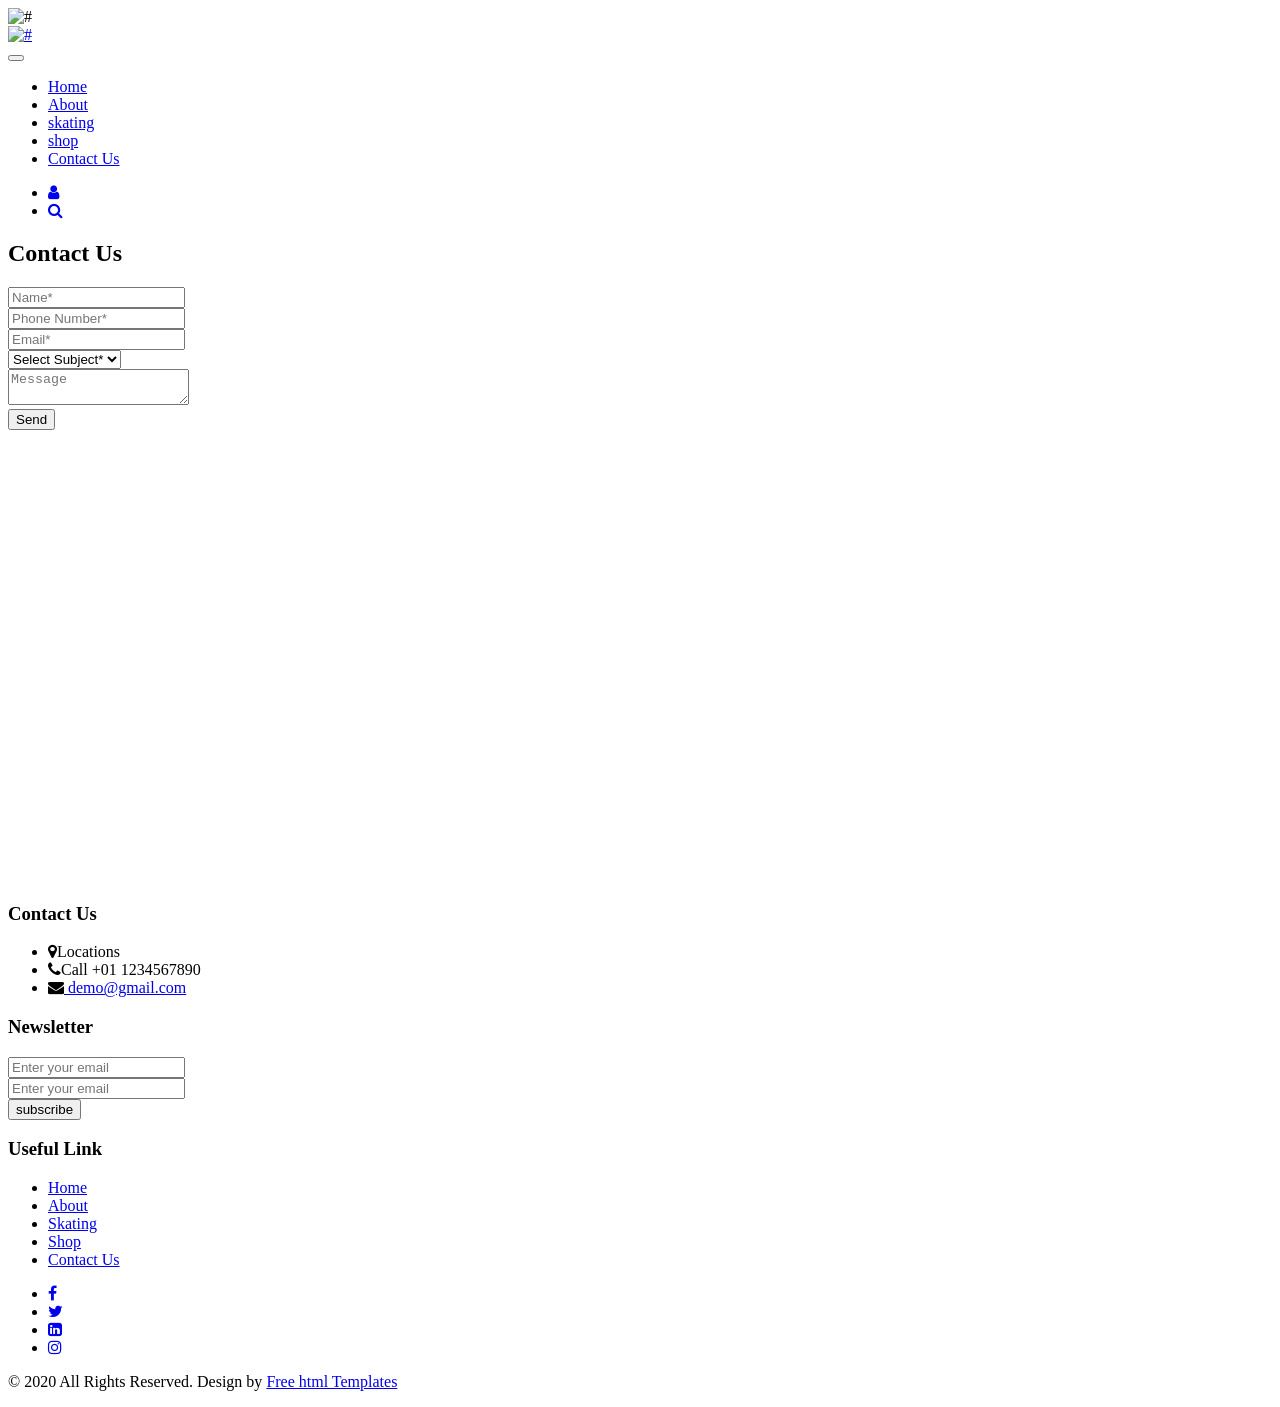
==== contact.html @ b7ac768d "Add files via upload" ====
<!DOCTYPE html>
<html lang="en">
   <head>
      <!-- basic -->
      <meta charset="utf-8">
      <meta http-equiv="X-UA-Compatible" content="IE=edge">
      <!-- mobile metas -->
      <meta name="viewport" content="width=device-width, initial-scale=1">
      <meta name="viewport" content="initial-scale=1, maximum-scale=1">
      <!-- site metas -->
      <title>sbs</title>
      <meta name="keywords" content="">
      <meta name="description" content="">
      <meta name="author" content="">
      <!-- bootstrap css -->
      <link rel="stylesheet" href="css/bootstrap.min.css">
      <!-- style css -->
      <link rel="stylesheet" href="css/style.css">
      <!-- Responsive-->
      <link rel="stylesheet" href="css/responsive.css">
      <!-- fevicon -->
      <link rel="icon" href="images/fevicon.png" type="image/gif" />
      <!-- Tweaks for older IEs-->
      <link rel="stylesheet" href="https://netdna.bootstrapcdn.com/font-awesome/4.0.3/css/font-awesome.css">
      <!--[if lt IE 9]>
      <script src="https://oss.maxcdn.com/html5shiv/3.7.3/html5shiv.min.js"></script>
      <script src="https://oss.maxcdn.com/respond/1.4.2/respond.min.js"></script><![endif]-->
   </head>
   <!-- body -->
   <body class="main-layout inner_page">
      <!-- loader  -->
      <div class="loader_bg">
         <div class="loader"><img src="images/loading.gif" alt="#"/></div>
      </div>
      <!-- end loader -->
      <!-- header -->
      <div class="header">
         <div class="container-fluid">
            <div class="row d_flex">
               <div class=" col-md-2 col-sm-3 col logo_section">
                  <div class="full">
                     <div class="center-desk">
                        <div class="logo">
                           <a href="index.html"><img src="images/logo.png" alt="#" /></a>
                        </div>
                     </div>
                  </div>
               </div>
               <div class="col-md-8 col-sm-12">
                  <nav class="navigation navbar navbar-expand-md navbar-dark ">
                     <button class="navbar-toggler" type="button" data-toggle="collapse" data-target="#navbarsExample04" aria-controls="navbarsExample04" aria-expanded="false" aria-label="Toggle navigation">
                     <span class="navbar-toggler-icon"></span>
                     </button>
                     <div class="collapse navbar-collapse" id="navbarsExample04">
                        <ul class="navbar-nav mr-auto">
                           <li class="nav-item">
                              <a class="nav-link" href="index.html">Home</a>
                           </li>
                           <li class="nav-item">
                              <a class="nav-link" href="about.html">About</a>
                           </li>
                           <li class="nav-item">
                              <a class="nav-link" href="skating.html">skating</a>
                           </li>
                           <li class="nav-item">
                              <a class="nav-link" href="shop.html">shop</a>
                           </li>
                           <li class="nav-item active">
                              <a class="nav-link" href="contact.html">Contact Us</a>
                           </li>
                        </ul>
                     </div>
                  </nav>
               </div>
               <div class="col-md-2">
                  <ul class="email text_align_right">
                     <li class="d_none"><a href="Javascript:void(0)"><i class="fa fa-user" aria-hidden="true"></i></a></li>
                     <li class="d_none"> <a href="Javascript:void(0)"><i class="fa fa-search" style="cursor: pointer;" aria-hidden="true"></i></a> </li>
                  </ul>
               </div>
            </div>
         </div>
      </div>
      <!-- end header inner -->
      <!-- contact -->
      <div class="contact">
         <div class="container">
            <div class="row ">
               <div class="col-md-12">
                  <div class="titlepage text_align_center">
                     <h2>Contact Us</h2>
                  </div>
               </div>
               <div class="col-md-6">
                  <form id="request" class="main_form">
                     <div class="row">
                        <div class="col-md-6 ">
                           <input class="contactus" placeholder="Name*" type="type" name=" Name"> 
                        </div>
                        <div class="col-md-6">
                           <input class="contactus" placeholder="Phone Number*" type="type" name="Phone Number">                          
                        </div>
                        <div class="col-md-12">
                           <input class="contactus" placeholder="Email*" type="type" name="Email">                          
                        </div>
                        <div class="col-md-12 select-outline">
                           <select class="custom-select ">
                              <option selected>Select Subject*</option>
                              <option value="1">a</option>
                              <option value="2">b</option>
                              <option value="3">c</option>
                           </select>
                        </div>
                        <div class="col-md-12">
                           <textarea class="textarea" placeholder="Message" type="type" Message="Name"></textarea>
                        </div>
                        <div class="col-md-12">
                           <button class="send_btn">Send</button>
                        </div>
                     </div>
                  </form>
               </div>
               <div class="col-md-6">
                  <div class="map_main">
                     <div class="map-responsive">
                        <iframe src="https://www.google.com/maps/embed/v1/place?key=AIzaSyA0s1a7phLN0iaD6-UE7m4qP-z21pH0eSc&amp;q=Eiffel+Tower+Paris+France" width="600" height="450" frameborder="0" style="border:0; width: 100%;" allowfullscreen=""></iframe>
                     </div>
                  </div>
               </div>
            </div>
         </div>
      </div>
      <!-- contact -->
      <!--  footer -->
      <footer>
         <div class="footer">
            <div class="container">
               <div class="row">
                  <div class="col-md-4 ">
                     <div class="infoma">
                        <h3>Contact Us</h3>
                        <ul class="conta">
                           <li><i class="fa fa-map-marker" aria-hidden="true"></i>Locations 
                           </li>
                           <li><i class="fa fa-phone" aria-hidden="true"></i>Call +01 1234567890</li>
                           <li> <i class="fa fa-envelope" aria-hidden="true"></i><a href="Javascript:void(0)"> demo@gmail.com</a></li>
                        </ul>
                     </div>
                  </div>
                  <div class="col-md-8">
                     <div class="row border_left">
                        <div class="col-md-12">
                           <div class="infoma">
                              <h3>Newsletter</h3>
                              <form class="form_subscri">
                                 <div class="row">
                                    <div class="col-md-12">
                                    </div>
                                    <div class="col-md-4">
                                       <input class="newsl" placeholder="Enter your email" type="text" name="Enter your email">
                                    </div>
                                    <div class="col-md-4">
                                       <input class="newsl" placeholder="Enter your email" type="text" name="Enter your email">
                                    </div>
                                    <div class="col-md-4">
                                       <button class="subsci_btn">subscribe</button>
                                    </div>
                                 </div>
                              </form>
                           </div>
                        </div>
                        <div class="col-md-9">
                           <div class="infoma">
                              <h3>Useful Link</h3>
                              <ul class="fullink">
                                 <li><a href="index.html">Home</a></li>
                                 <li><a href="about.html">About</a></li>
                                 <li><a href="skating.html">Skating</a></li>
                                 <li><a href="shop.html">Shop</a></li>
                                 <li><a href="contact.html">Contact Us</a></li>
                              </ul>
                           </div>
                        </div>
                        <div class="col-md-3">
                           <div class="infoma text_align_left">
                              <ul class="social_icon">
                                 <li><a href="Javascript:void(0)"><i class="fa fa-facebook" aria-hidden="true"></i></a></li>
                                 <li><a href="Javascript:void(0)"><i class="fa fa-twitter" aria-hidden="true"></i></a></li>
                                 <li><a href="Javascript:void(0)"><i class="fa fa-linkedin-square" aria-hidden="true"></i></a></li>
                                 <li><a href="Javascript:void(0)"><i class="fa fa-instagram" aria-hidden="true"></i></a></li>
                              </ul>
                           </div>
                        </div>
                     </div>
                  </div>
               </div>
            </div>
            <div class="copyright">
               <div class="container">
                  <div class="row">
                     <div class="col-md-12">
                        <p>© 2020 All Rights Reserved. Design by <a href="https://html.design/"> Free html Templates</a></p>
                     </div>
                  </div>
               </div>
            </div>
         </div>
      </footer>
      <!-- end footer -->
      <!-- Javascript files-->
      <script src="js/jquery.min.js"></script>
      <script src="js/bootstrap.bundle.min.js"></script>
      <script src="js/jquery-3.0.0.min.js"></script>
      <!-- sidebar -->
      <script src="js/custom.js"></script>
      <script>
         AOS.init();
      </script>
   </body>
</html>
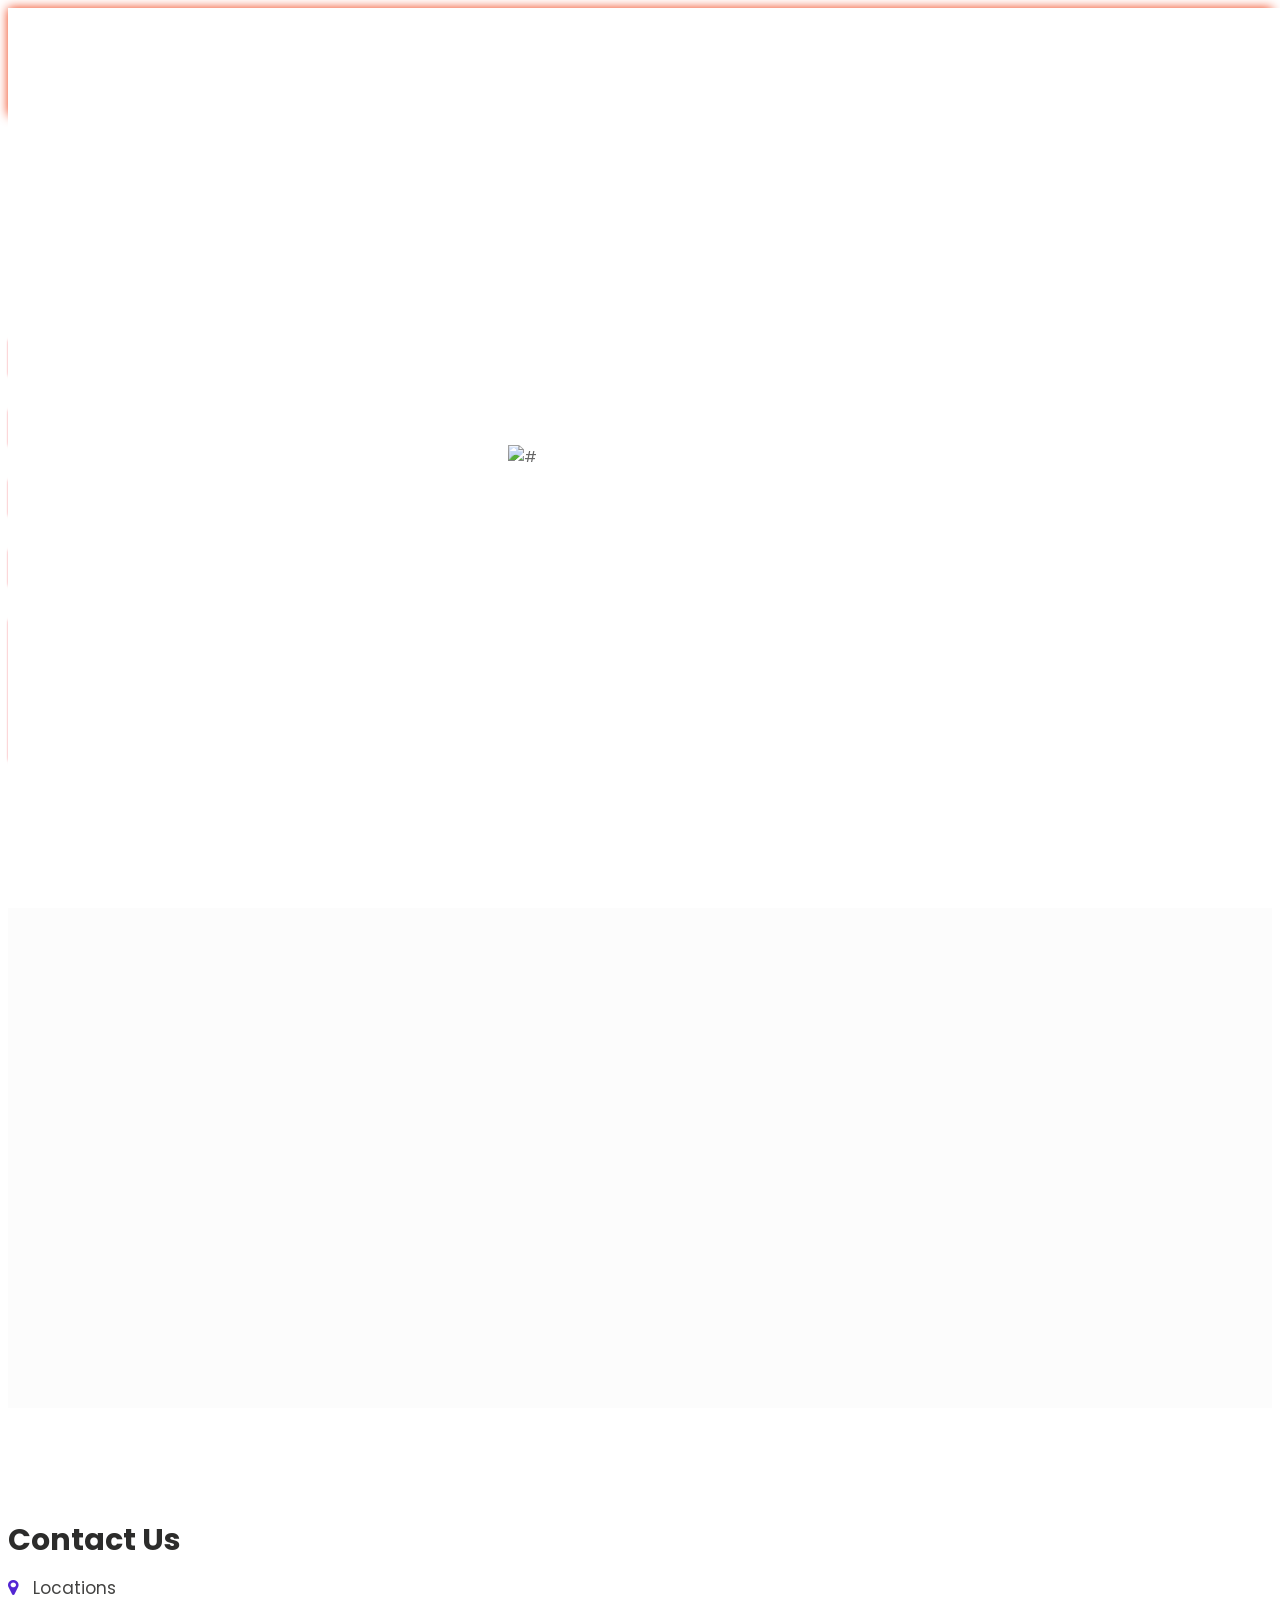
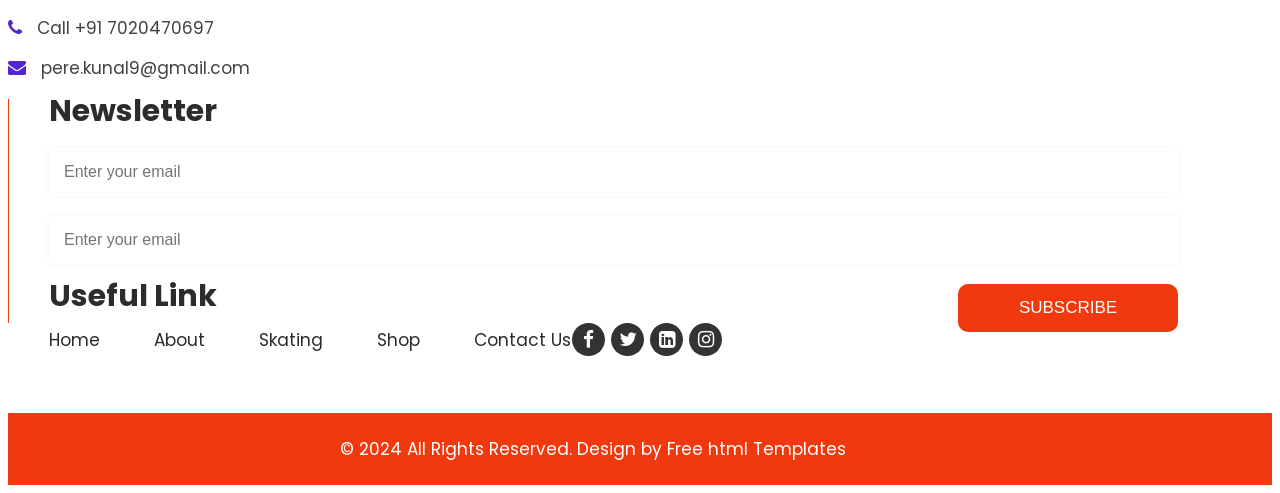
==== commit eac5f077: "VIP contact added" ====
--- a/contact.html
+++ b/contact.html
@@ -142,8 +142,8 @@
                         <ul class="conta">
                            <li><i class="fa fa-map-marker" aria-hidden="true"></i>Locations 
                            </li>
-                           <li><i class="fa fa-phone" aria-hidden="true"></i>Call +01 1234567890</li>
-                           <li> <i class="fa fa-envelope" aria-hidden="true"></i><a href="Javascript:void(0)"> demo@gmail.com</a></li>
+                           <li><i class="fa fa-phone" aria-hidden="true"></i>Call +91 7020470697</li>
+                           <li> <i class="fa fa-envelope" aria-hidden="true"></i><a href="Javascript:void(0)"> pere.kunal9@gmail.com</a></li>
                         </ul>
                      </div>
                   </div>
@@ -199,7 +199,7 @@
                <div class="container">
                   <div class="row">
                      <div class="col-md-12">
-                        <p>© 2020 All Rights Reserved. Design by <a href="https://html.design/"> Free html Templates</a></p>
+                        <p>© 2024 All Rights Reserved. Design by <a href="https://html.design/"> Free html Templates</a></p>
                      </div>
                   </div>
                </div>
@@ -217,4 +217,4 @@
          AOS.init();
       </script>
    </body>
-</html>+</html>
--- a/css/style.css
+++ b/css/style.css
@@ -0,0 +1,1112 @@
+/*--------------------------------------------------------------------- File Name: style.css ---------------------------------------------------------------------*/
+
+
+/*--------------------------------------------------------------------- import Fonts ---------------------------------------------------------------------*/
+
+@import url('https://fonts.googleapis.com/css?family=Rajdhani:300,400,500,600,700');
+@import url('https://fonts.googleapis.com/css?family=Poppins:100,100i,200,200i,300,300i,400,400i,500,500i,600,600i,700,700i,800,800i,900,900i');
+@import url('https://fonts.googleapis.com/css?family=Roboto:300,400,500,700,900&display=swap');
+@import url('https://fonts.googleapis.com/css?family=Courgette&display=swap');
+
+/*****---------------------------------------- 1) font-family: 'Rajdhani', sans-serif;
+ 2) font-family: 'Poppins', sans-serif;
+ ----------------------------------------*****/
+
+
+/*--------------------------------------------------------------------- import Files ---------------------------------------------------------------------*/
+
+@import url(animate.min.css);
+@import url(normalize.css);
+@import url(icomoon.css);
+@import url(font-awesome.min.css);
+@import url(meanmenu.css);
+@import url(owl.carousel.min.css);
+@import url(swiper.min.css);
+@import url(slick.css);
+@import url(jquery.fancybox.min.css);
+@import url(jquery-ui.css);
+@import url(nice-select.css);
+
+/*--------------------------------------------------------------------- skeleton ---------------------------------------------------------------------*/
+
+* {
+     box-sizing: border-box !important;
+}
+
+.container {
+     max-width: 1170px;
+}
+
+html {
+     scroll-behavior: smooth;
+}
+
+body {
+     color: #666666;
+     font-size: 14px;
+     font-family: 'Poppins', sans-serif;
+     line-height: 1.80857;
+     font-weight: normal;
+}
+
+a {
+     color: #1f1f1f;
+     text-decoration: none !important;
+     outline: none !important;
+     -webkit-transition: all .3s ease-in-out;
+     -moz-transition: all .3s ease-in-out;
+     -ms-transition: all .3s ease-in-out;
+     -o-transition: all .3s ease-in-out;
+     transition: all .3s ease-in-out;
+}
+
+h1,
+h2,
+h3,
+h4,
+h5,
+h6 {
+     letter-spacing: 0;
+     font-weight: normal;
+     position: relative;
+     padding: 0;
+     font-weight: normal;
+     line-height: normal;
+     color: #111111;
+     margin: 0
+}
+
+h1 {
+     font-size: 24px;
+}
+
+h2 {
+     font-size: 22px;
+}
+
+h3 {
+     font-size: 18px;
+}
+
+h4 {
+     font-size: 16px
+}
+
+h5 {
+     font-size: 14px
+}
+
+h6 {
+     font-size: 13px
+}
+
+*,
+*::after,
+*::before {
+     -webkit-box-sizing: border-box;
+     -moz-box-sizing: border-box;
+     box-sizing: border-box;
+}
+
+h1 a,
+h2 a,
+h3 a,
+h4 a,
+h5 a,
+h6 a {
+     color: #212121;
+     text-decoration: none!important;
+     opacity: 1
+}
+
+button:focus {
+     outline: none;
+}
+
+ul,
+li,
+ol {
+     margin: 0px;
+     padding: 0px;
+     list-style: none;
+}
+
+p {
+     margin: 0px;
+     font-weight: 400;
+     font-size: 17px;
+     line-height: 24px;
+}
+
+a {
+     color: #222222;
+     text-decoration: none;
+     outline: none !important;
+}
+
+a,
+.btn {
+     text-decoration: none !important;
+     outline: none !important;
+     -webkit-transition: all .3s ease-in-out;
+     -moz-transition: all .3s ease-in-out;
+     -ms-transition: all .3s ease-in-out;
+     -o-transition: all .3s ease-in-out;
+     transition: all .3s ease-in-out;
+}
+
+img {
+     max-width: 100%;
+     height: auto;
+}
+
+ :focus {
+     outline: 0;
+}
+
+.btn-custom {
+     margin-top: 20px;
+     background-color: transparent !important;
+     border: 2px solid #ddd;
+     padding: 12px 40px;
+     font-size: 16px;
+}
+
+.lead {
+     font-size: 18px;
+     line-height: 30px;
+     color: #767676;
+     margin: 0;
+     padding: 0;
+}
+
+.form-control:focus {
+     border-color: #ffffff !important;
+     box-shadow: 0 0 0 .2rem rgba(255, 255, 255, .25);
+}
+
+.navbar-form input {
+     border: none !important;
+}
+
+.badge {
+     font-weight: 500;
+}
+
+blockquote {
+     margin: 20px 0 20px;
+     padding: 30px;
+}
+
+button {
+     border: 0;
+     margin: 0;
+     padding: 0;
+     cursor: pointer;
+}
+
+.full {
+     float: left;
+     width: 100%;
+}
+
+.full {
+     width: 100%;
+     float: left;
+     margin: 0;
+     padding: 0;
+}
+
+.titlepage {
+     padding-bottom: 60px;
+}
+
+.titlepage h2 {
+     font-size: 45px;
+     color: #2b2b2b;
+     line-height: 60px;
+     font-weight: bold;
+     padding: 0;
+     display: inline-block;
+}
+
+.d_flex {
+     display: flex;
+     align-items: center;
+     flex-wrap: wrap;
+}
+
+.read_more {
+     font-size: 17px;
+     text-transform: uppercase;
+     transition: ease-in all 0.5s;
+     font-weight: bold;
+     color: #2b2b2b;
+     z-index: 999;
+     position: relative;
+}
+
+.link_btn {
+     display: flex;
+     align-items: center;
+}
+
+.read_more:before {
+     content: "";
+     width: 0px;
+     height: 1px;
+     border: #f0390f solid 1px;
+     transition: all 0.2s linear;
+     display: block;
+     margin-bottom: -16px;
+     position: relative;
+     z-index: -1;
+     left: 104px;
+     opacity: 0;
+     transition: ease-in all 0.5s;
+}
+
+.read_more:hover:before {
+     width: 140px;
+     opacity: 1;
+     transition: ease-in all 0.5s;
+}
+
+.read_more:hover {
+     color: #f0390f;
+     transition: ease-in all 0.5s;
+}
+
+.read_more::before::after {
+     width: 100%;
+     transition: ease-in all 0.5s;
+}
+
+.text_align_left {
+     text-align: left;
+}
+
+.text_align_right {
+     text-align: right;
+}
+
+.text_align_center {
+     text-align: center;
+}
+
+.img_responsive {
+     max-width: 100%;
+}
+
+
+/**-- heading section --**/
+
+
+/*---------------------------- preloader area ----------------------------*/
+
+.loader_bg {
+     position: fixed;
+     z-index: 9999999;
+     background: #fff;
+     width: 100%;
+     height: 100%;
+}
+
+.loader {
+     height: 100%;
+     width: 100%;
+     position: absolute;
+     left: 0;
+     top: 0;
+     display: flex;
+     justify-content: center;
+     align-items: center;
+}
+
+.loader img {
+     width: 280px;
+}
+
+
+/*-- header --*/
+
+.header {
+width: 100%;
+background:#fff0;
+height: 107px;
+padding: 27px 30px;
+position: absolute;
+z-index: 999;
+}
+
+.navigation.navbar {
+     float: right;
+     padding: 0;
+}
+
+.navigation.navbar-dark .navbar-nav .nav-link {
+     padding: 15px 30px;
+     color: #2b2b2b;
+     font-size: 17px;
+     line-height: 20px;
+     font-weight: 400;
+     border-radius: 30px;
+     text-transform: uppercase;
+}
+
+.navigation.navbar-dark .navbar-nav .nav-link:focus,
+.navigation.navbar-dark .navbar-nav .nav-link:hover {
+     color: #fff;
+     background: #f0390f;
+}
+
+.navigation.navbar-dark .navbar-nav .active>.nav-link,
+.navigation.navbar-dark .navbar-nav .nav-link.active,
+.navigation.navbar-dark .navbar-nav .nav-link.show,
+.navigation.navbar-dark .navbar-nav .show>.nav-link {
+     color: #fff;
+     background: #f0390f;
+}
+
+.di_no {
+     display: none;
+}
+
+ul.email {
+     padding-top: 1px;
+     display: flex;
+     align-items: center;
+     justify-content: flex-end;
+     flex-wrap: wrap;
+}
+
+ul.email li {
+     padding: 0px 30px;
+}
+
+ul.email li:nth-child(2) {
+     padding-right: 0;
+}
+
+ul.email li a {
+     font-size: 29px;
+}
+
+ul.email li i {
+     color: #5e5d5e;
+     font-size: 19px;
+}
+
+
+/** end header **/
+
+
+/** banner section **/
+
+.full_bg {
+     background: #fff;
+}
+
+.slider_main {
+     padding-top: 6%;
+}
+
+.relative {
+     left: 0;
+     right: 0;
+     text-align: left;
+     position: inherit;
+}
+
+.carousel-indicators {
+     bottom: 0;
+}
+
+.carousel-control.right,
+.carousel-control.left {
+     background-image: none;
+}
+
+.carousel-item {
+     min-height: 350px;
+     height: 100%;
+     width: 100%;
+}
+
+.board {
+     max-width: 474px;
+     float: right;
+     text-align: left;
+     width: 100%;
+}
+
+.relative h3 {
+     padding-top: 60px;
+     font-size: 70px;
+     line-height: 85px;
+     color: #2b2b2b;
+     font-weight: bold;
+     padding-bottom: 60px;
+}
+
+.carousel .icon-container {
+     display: inline-block;
+     font-size: 25px;
+     line-height: 25px;
+     padding: 1em;
+     text-align: center;
+     border-radius: 50%;
+}
+
+.slider_main .carousel-indicators {
+     display: none;
+}
+
+#carouselExampleIndicators .carousel-control-prev,
+#carouselExampleIndicators .carousel-control-next {
+     width: 66px;
+     height: 66px;
+     background-color: #3e0bce;
+     color: #fff;
+     font-size: 15px;
+     opacity: 1;
+     border-radius: 50px;
+     top: 100%;
+}
+
+#carouselExampleIndicators .carousel-control-prev {
+     left: 4%;
+}
+
+#carouselExampleIndicators .carousel-control-next {
+     right: inherit;
+     left: 10%;
+}
+
+#carouselExampleIndicators .carousel-control-next:focus,
+#carouselExampleIndicators .carousel-control-next:hover,
+#carouselExampleIndicators .carousel-control-prev:focus,
+#carouselExampleIndicators .carousel-control-prev:hover {
+     background-color: #f0390f;
+     color: #fff;
+}
+
+.banner_img {
+     padding-right: 50px;
+}
+
+.banner_img figure {
+     margin: 0;
+}
+
+
+/** end banner section **/
+
+
+/** our class **/
+
+.class {
+     padding: 140px 0px 60px 0px;
+}
+
+.class .titlepage p {
+     font-size: 17px;
+     padding-top: 15px;
+     color: #2b2b2b;
+}
+
+.class_box {
+     border-radius: 10px;
+     background: #f0390f;
+     margin-bottom: 58px;
+     transition: ease-in all 0.5s;
+     padding: 40px 50px 75px 50px;
+}
+
+.class_box h3 {
+     color: #fff;
+     font-size: 25px;
+     transition: ease-in all 0.5s;
+     font-weight: bold;
+     line-height: 22px;
+     padding: 30px 0;
+}
+
+.class_box p {
+     color: #fff;
+     font-size: 16px;
+     line-height: 28px;
+     transition: ease-in all 0.5s;
+}
+
+.blue {
+     background: #3e0bce;
+}
+
+.margi_bottom {
+     margin-bottom: 30px;
+}
+
+
+/** end our class **/
+
+
+/** about section **/
+
+.about {
+     background: url(../images/about_bg.jpg);
+     background-size: cover;
+     background-position: center center;
+     background-repeat: no-repeat;
+     background-attachment: fixed;
+     padding-top: 90px;
+}
+
+.about .titlepage {
+     padding-bottom: 0;
+     max-width: 554px;
+     float: right;
+}
+
+.about .titlepage h2 {
+     padding-bottom: 30px;
+     color: #fff;
+}
+
+.about .titlepage p {
+     font-weight: 400;
+     font-size: 17px;
+     line-height: 30px;
+     color: #fff;
+     padding-bottom: 29px;
+}
+
+.about_img figure {
+     margin: 0;
+}
+
+.about_img figure img {
+     width: 100%;
+     margin-bottom: -11px;
+}
+
+.about .read_more {
+     color: #fff;
+     background: #3e0bce;
+}
+
+.about .read_more:hover {
+     color: #f0390f;
+     background: #3e0bce;
+}
+
+
+/** end about section **/
+
+
+/** skating **/
+
+.skating {
+     background: #fff;
+     padding: 90px 30px 90px 30px;
+}
+
+.skating .titlepage p {
+     padding-top: 15px !important;
+     line-height: 30px;
+     font-size: 17px;
+     color: #262626;
+}
+
+.skating-box figure {
+     margin: 0;
+}
+
+.skating-box figure img {
+     max-width: 100%;
+     margin-bottom: 35px;
+}
+
+.skating .read_more::before {
+     left: 89px;
+}
+
+
+/** end skating **/
+
+
+/** shop section **/
+
+.shop {
+     background: #fff;
+}
+
+.shop .titlepage {
+     padding-bottom: 0;
+     max-width: 458px;
+     float: left;
+}
+
+.shop .titlepage h2 {
+     padding-bottom: 30px;
+     color: #2d2c2c;
+}
+
+.shop .titlepage p {
+     font-weight: 400;
+     font-size: 17px;
+     line-height: 30px;
+     color: #282828;
+     padding-bottom: 29px;
+}
+
+.shop_img {
+     padding-left: 40px;
+}
+
+.shop_img figure {
+     margin: 0;
+}
+
+.shop .titlepage .read_more::before {
+     left: 89px;
+}
+
+
+/** end shop section **/
+
+
+/** testimonial **/
+
+.testimonial {
+     background: #3e0bce;
+     padding: 90px 0;
+     margin-top: 90px;
+}
+
+.testimonial .titlepage h2 {
+     color: #fff;
+}
+
+.carousel-indicators {
+     display: none;
+}
+
+#myCarousel a.carousel-control-next,
+#myCarousel a.carousel-control-prev {
+     background: #f0390f;
+     width: 72px;
+     height: 72px;
+     top: 112%;
+     opacity: 1;
+     font-size: 33px;
+     border-radius: 40px;
+     color: #fff;
+}
+
+#myCarousel a.carousel-control-prev {
+     left: 44%;
+}
+
+#myCarousel a.carousel-control-next {
+     right: 44%;
+}
+
+#myCarousel a.carousel-control-next:focus,
+#myCarousel a.carousel-control-next:hover,
+#myCarousel a.carousel-control-prev:focus,
+#myCarousel a.carousel-control-prev:hover {
+     color: #fff;
+     background: #f0390fd4;
+     opacity: 1;
+}
+
+.relative {
+     position: inherit;
+     bottom: 0;
+     padding: 0;
+}
+
+.testimonial .carousel-item {
+     padding-top: 53px;
+}
+
+.test_box {
+     background: #f0390f;
+     border-radius: 20px;
+     padding: 0 20px 40px 20px;
+}
+
+.test_box span {
+     width: 100px;
+     box-shadow: 0 0 38px rgba(14, 14, 13, 0.10);
+     height: 100px;
+     background: #fff;
+     border-radius: 50px;
+     margin: 0 auto;
+     display: flex;
+     align-items: center;
+     margin-top: -49px;
+     display: inline-grid;
+}
+
+.test_box span img {
+     width: 38px;
+     height: 52px;
+     padding: 0;
+}
+
+.test_box h4 {
+     color: #fff;
+     font-size: 24px;
+     line-height: 25px;
+     font-weight: bold;
+     margin-top: 38px;
+}
+
+.test_box img {
+     width: 20px;
+     margin: 0 auto;
+     padding: 15px 0;
+}
+
+.test_box p {
+     color: #fff;
+     font-size: 17px;
+}
+
+.white_bg {
+     background: #fff;
+     padding: 0 40px 60px 40px;
+     margin: 0 20px;
+     box-shadow: 0 0 38px rgba(14, 14, 13, 0.27);
+}
+
+.white_bg span {
+     width: 120px;
+     height: 120px;
+     border-radius: 60px;
+}
+
+.white_bg span img {
+     width: 45px;
+     height: 52px;
+     padding: 0;
+}
+
+.white_bg h4 {
+     font-size: 25px;
+     color: #2b2b2b;
+}
+
+.white_bg img {
+     width: 41px;
+     margin: 0 auto;
+     padding: 25px 0;
+}
+
+.white_bg p {
+     color: #2b2b2b;
+}
+
+
+/** end testimonial **/
+
+
+/** footer **/
+
+.footer {
+     padding-top: 120px;
+     background: #fff;
+     text-align: center;
+}
+
+.border_left {
+     border-left: #f0390f solid 1px;
+     padding-left: 40px;
+}
+
+.infoma {
+     display: block;
+}
+
+.infoma h3 {
+     text-align: left;
+     font-weight: bold;
+     font-size: 30px;
+     line-height: 24px;
+     color: #2c2c2b;
+     padding-bottom: 15px;
+}
+
+.infoma ul li {
+     color: #bebbbb;
+     font-size: 14px;
+     text-align: left;
+     line-height: 35px;
+     display: inline-block;
+}
+
+.infoma ul li img {
+     max-width: 84px;
+}
+
+ul.conta {
+     padding-top: 12px;
+}
+
+ul.conta li {
+     color: #434342;
+     text-align: left;
+     padding-bottom: 22px;
+     font-size: 17px;
+     line-height: 18px;
+     display: flex;
+     align-items: center;
+}
+
+ul.conta li:last-child {
+     padding-right: 0;
+}
+
+ul.conta li i {
+     padding-right: 15px;
+     text-align: center;
+     font-size: 18px;
+     color: #5326d3;
+}
+
+ul.conta li a {
+     color: #434342;
+}
+
+
+/*newsletter*/
+
+.form_subscri {
+     margin-top: 10px;
+}
+
+.newsl {
+     margin-bottom: 20px;
+     width: 100%;
+     height: 48px;
+     background: #fff;
+     color: #9e9c9c;
+     font-size: 16px;
+     font-weight: normal;
+     border: inherit;
+     box-shadow: 0 0 5px 0px #dddddd4d;
+     padding: 0 15px;
+}
+
+.subsci_btn {
+     font-size: 17px;
+     transition: ease-in all 0.5s;
+     background-color: #f0390f;
+     text-transform: uppercase;
+     color: #fff;
+     max-width: 220px;
+     width: 100%;
+     display: block;
+     font-weight: 500;
+     height: 48px;
+     float: right;
+     line-height: 48px;
+     border-radius: 10px;
+}
+
+.subsci_btn:hover {
+     background-color: #3e0bce;
+     transition: ease-in all 0.5s;
+     color: #fff;
+}
+
+
+/* end newsletter*/
+
+ul.fullink li {
+     float: left;
+     padding: 0px 27px;
+}
+
+ul.fullink li a {
+     color: #2b2b2b;
+     font-size: 17px;
+}
+
+ul.fullink li a:hover {
+     color: #5326d3;
+}
+
+ul.fullink li:nth-child(1) {
+     padding-left: 0;
+}
+
+ul.fullink li:nth-child(5) {
+     padding-right: 0;
+}
+
+ul.social_icon {
+     float: left;
+     padding-top: 0px;
+}
+
+ul.social_icon li {
+     display: inline-block;
+     margin: 0 1px;
+}
+
+ul.social_icon li a {
+     background: #343334;
+     width: 33px;
+     height: 33px;
+     display: flex;
+     align-items: center;
+     justify-content: center;
+     color: #fff;
+     border-radius: 30px;
+}
+
+ul.social_icon li a i {
+     font-size: 19px;
+     transition: ease-in all 0.5s;
+}
+
+ul.social_icon li a:hover {
+     color: #fff;
+     background: #5326d3;
+     transition: ease-in all 0.5s;
+}
+
+.copyright {
+     margin-top: 90px;
+     padding-bottom: 25px;
+     background: #f0390f
+}
+
+.copyright p {
+     color: #fff;
+     font-size: 17 px;
+     line-height: 22px;
+     text-align: center;
+     padding-top: 25px;
+     font-weight: 400;
+     font-weight: normal;
+}
+
+.copyright a {
+     color: #fff;
+}
+
+.copyright a:hover {
+     color: #3e0bce;
+}
+
+
+/** end footer **/
+
+
+/**  inner page css **/
+
+.inner_page .header {
+     box-shadow: 0 0 10px rgb(240, 57, 15);
+     margin-bottom: 10px;
+     position: inherit;
+}
+
+.inner_page .about {
+     margin-top: 80px;
+}
+
+.inner_page .class {
+     padding-top: 80px;
+     padding-bottom: 0;
+}
+
+
+/** contact **/
+
+.contact {
+     background: #fcfcfc;
+     padding-bottom: 90px;
+     padding-top: 88px;
+}
+
+.main_form {
+     width: 100%;
+}
+
+.main_form .contactus {
+     padding: 0px 10px;
+     margin-bottom: 20px;
+     width: 100%;
+     height: 50px;
+     background: #fff;
+     color: #501f14;
+     font-size: 17px;
+     font-weight: normal;
+     border-radius: 11px;
+     border: inherit;
+     box-shadow: 0px 0px 2px 0 #f34b52d4;
+}
+
+.custom-select {
+     padding: 0px 10px;
+     color: #501f14;
+     font-size: 17px;
+     height: 50px;
+     border: inherit;
+     box-shadow: 0px 0px 2px 0 #f34b52d4;
+     margin-bottom: 20px;
+     border-radius: 11px;
+}
+
+.custom-select:focus {
+     border: inherit;
+     box-shadow: 0px 0px 2px 0 #f34b52d4;
+}
+
+.main_form .textarea {
+     margin-bottom: 20px;
+     width: 100%;
+     background: #fff;
+     color: #501f14;
+     font-size: 17px;
+     font-weight: normal;
+     padding: 12px 15px 10px 15px;
+     height: 155px;
+     border-radius: 11px;
+     border: inherit;
+     box-shadow: 0px 0px 2px 0#f34b52d4;
+}
+
+.main_form .send_btn {
+     font-size: 18px;
+     transition: ease-in all 0.5s;
+     background-color: #f0390f;
+     text-transform: uppercase;
+     color: #fff;
+     max-width: 193px;
+     width: 100%;
+     display: block;
+     margin-top: 10px !important;
+     font-weight: 600;
+     height: 53px;
+     border-radius: 10px;
+     padding: 13px 0;
+}
+
+.main_form .send_btn:hover {
+     background: #3e0bce;
+     color: #fff;
+     transition: ease-in all 0.5s;
+}
+
+#request *::placeholder {
+     color: #501f14;
+     opacity: 1;
+}
+
+
+/** end contact **/
--- a/css/responsive.css
+++ b/css/responsive.css
@@ -0,0 +1,343 @@
+/*--------------------------------------------------------------------- 
+File Name: responsive.css 
+---------------------------------------------------------------------*/
+
+@media (min-width: 1200px) and (max-width: 1342px) {}
+
+@media (min-width: 992px) and (max-width: 1199px) {
+    .slider_main {
+       padding-top: 9%;
+    }
+    .navigation.navbar-dark .navbar-nav .nav-link {
+        padding: 15px 26px;
+    }
+    .relative h3 {
+        padding-bottom: 25px;
+    }
+    #carouselExampleIndicators .carousel-control-prev {
+        left: 3%;
+    }
+    .about {
+        padding: 90px 0;
+    }
+    #myCarousel a.carousel-control-prev {
+       left: 41%;
+    }
+    ul.fullink li {
+        padding: 0px 16px;
+    }
+    ul.social_icon li {
+    margin: 0 0px;
+    }
+    ul.social_icon li a {
+        width: 28px;
+        line-height: 28px;
+        height: 28px;
+    }
+    ul.social_icon li a i {
+        font-size: 16px;
+    }
+}
+
+@media (min-width: 768px) and (max-width: 991px) {
+    .slider_main {
+       padding-top: 14%;
+    }
+    .header {
+        padding: 27px 10px;
+    }
+    .navigation.navbar-dark .navbar-nav .nav-link {
+        padding: 7px 14px;
+        font-size: 16px;
+    }
+    ul.email li {
+        padding: 0px 15px;
+    }
+    .relative h3 {
+        padding-bottom: 25px;
+        padding-top: 29px;
+        font-size: 61px;
+        line-height: 75px;
+    }
+    #carouselExampleIndicators .carousel-control-prev {
+        left: 1%;
+    }
+    .class_box {
+        padding: 40px 20px 50px 20px;
+    }
+    .about {
+        padding: 90px 0;
+    }
+    .skating {
+        padding: 90px 0px 90px 0px;
+    }
+    .shop_img {
+        padding-left: 0px;
+    }
+    .test_box {
+        padding: 0 10px 40px 10px;
+    }
+    .white_bg {
+        margin: 0;
+    }
+    #myCarousel a.carousel-control-prev {
+        left: 41%;
+    }
+    #myCarousel a.carousel-control-next {
+        right: 41%;
+    }
+    .border_left {
+        padding-left: 20px;
+    }
+    .newsl {
+        font-size: 12px;
+    }
+    ul.fullink li {
+        padding: 0px 5px;
+    }
+    ul.fullink li a {
+        font-size: 16px;
+    }
+    ul.social_icon {
+        padding-top: 15px;
+    }
+}
+
+@media (min-width: 576px) and (max-width: 767px) {
+    .header {
+        padding: 31px 15px;
+        box-shadow: 0 0 10px rgb(240, 57, 15);
+        margin-bottom: 11px;
+    }
+    .board {
+        max-width: inherit;
+    }
+    .slider_main {
+        padding-top: 26%;
+    }
+    .banner_img {
+        padding-right: 0px;
+    }
+    #carouselExampleIndicators .carousel-control-prev {
+        left: 0%;
+    }
+    #carouselExampleIndicators .carousel-control-next {
+        left: 13%;
+    }
+    .shop_img {
+        padding-left: 0;
+    }
+    .about .titlepage {
+        max-width: inherit;
+    }
+    .about_img {
+        margin-top: 30px;
+    }
+    .d_grid {
+        display: grid;
+    }
+    .order_1_mobile {
+        order: -1;
+    }
+    .testimonial {
+        padding: 90px 0 10px 0;
+    }
+    .test_box,
+    .white_bg {
+        margin-bottom: 80px !important;
+    }
+    #myCarousel a.carousel-control-next,
+    #myCarousel a.carousel-control-prev {
+        top: 98%;
+    }
+    #myCarousel a.carousel-control-prev {
+        left: 39%;
+    }
+    #myCarousel a.carousel-control-next {
+        right: 39%;
+    }
+    .border_left {
+        border-left: inherit;
+        padding-left: 0px;
+    }
+    ul.social_icon {
+        padding-top: 15px;
+    }
+    .main_form .send_btn {
+        margin-bottom: 30px;
+    }
+    .navigation.navbar {
+        float: right;
+        display: inherit !important;
+        padding: 0;
+        width: 100%;
+    }
+    .navigation .navbar-collapse {
+        background: #2b2b2b;
+        padding: 20px;
+        margin-top: 29px;
+        position: absolute;
+        width: 100%;
+        z-index: 999;
+    }
+    .navigation.navbar-dark .navbar-nav .nav-link {
+        padding: 10px 0;
+        color: #fff;
+        text-align: center;
+    }
+    .navigation.navbar-dark .navbar-toggler {
+        border: inherit;
+        float: right;
+        padding: 0;
+        width: 100%;
+        outline: inherit;
+        margin-top: -37px;
+    }
+    .navigation.navbar-dark .navbar-toggler-icon {
+        background: url(../images/menu_icon.png);
+        background-repeat: no-repeat;
+        width: 48px;
+        float: right;
+    }
+    .d_none {
+        display: none;
+    }
+}
+
+@media (max-width: 575px) {
+    .header {
+        padding: 27px 5px;
+        box-shadow: 0 0 10px rgb(240, 57, 15);
+        margin-bottom: 11px;
+    }
+    .board {
+        max-width: inherit;
+    }
+    .slider_main {
+        padding-top: 24%;
+    }
+    .relative h3 {
+        line-height: 80px;
+        font-size: 60px;
+    }
+    .banner_img {
+        padding-right: 0px;
+        margin-top: 20px;
+    }
+    #carouselExampleIndicators .carousel-control-prev {
+        left: 0%;
+    }
+    #carouselExampleIndicators .carousel-control-next {
+        left: 23%;
+    }
+    .carousel-inner {
+        padding-top: 80px;
+    }
+    .logo {
+        float: left;
+    }
+    .about_img {
+        margin-top: 30px;
+    }
+    .about_img figure img {
+        margin-bottom: -4px;
+    }
+    .titlepage h2 {
+        line-height: 57px;
+        font-size: 38px;
+    }
+    .skating {
+        padding: 90px 0px 90px 0px;
+    }
+    .shop_img {
+        padding-left: 0;
+    }
+    .d_grid {
+        display: grid;
+    }
+    .order_1_mobile {
+        order: -1;
+    }
+    .copyright p {
+        font-size: 17px;
+    }
+    .border_left {
+        border-left: inherit;
+        padding-left: 0px;
+    }
+    .testimonial .titlepage {
+        padding-bottom: [0;
+        ]
+    }
+    .testimonial {
+        padding: 90px 0 10px 0;
+    }
+    .test_box,
+    .white_bg {
+        margin-bottom: 80px !important;
+    }
+    #myCarousel a.carousel-control-next,
+    #myCarousel a.carousel-control-prev {
+        top: 98%;
+    }
+    #myCarousel a.carousel-control-prev {
+        left: 25%;
+    }
+    #myCarousel a.carousel-control-next {
+        right: 24%;
+    }
+    .white_bg {
+        margin: 0;
+    }
+    ul.social_icon {
+        padding-top: 15px;
+    }
+    ul.conta {
+        margin-bottom: 10px;
+    }
+    ul.fullink li {
+        padding: 0px 25px;
+    }
+    .subsci_btn {
+        margin-bottom: 30px;
+        float: inherit;
+    }
+    .main_form .send_btn {
+        margin-bottom: 30px;
+    }
+    .navigation.navbar {
+        float: right;
+        display: inherit !important;
+        padding: 0;
+        width: 100%;
+        margin-top: -40px;
+    }
+    .navigation .navbar-collapse {
+        background: #2b2b2b;
+        padding: 20px;
+        margin-top: 65px;
+        position: absolute;
+        width: 100%;
+        z-index: 999;
+    }
+    .navigation.navbar-dark .navbar-nav .nav-link {
+        padding: 10px 0;
+        color: #fff;
+        text-align: center;
+    }
+    .navigation.navbar-dark .navbar-toggler {
+        float: right;
+        border: inherit;
+        margin-top: 1px;
+        padding: 0;
+        outline: inherit;
+    }
+    .navigation.navbar-dark .navbar-toggler-icon {
+        background: url(../images/menu_icon.png);
+        background-repeat: no-repeat;
+        width: 48px;
+    }
+    .d_none {
+        display: none;
+    }
+}
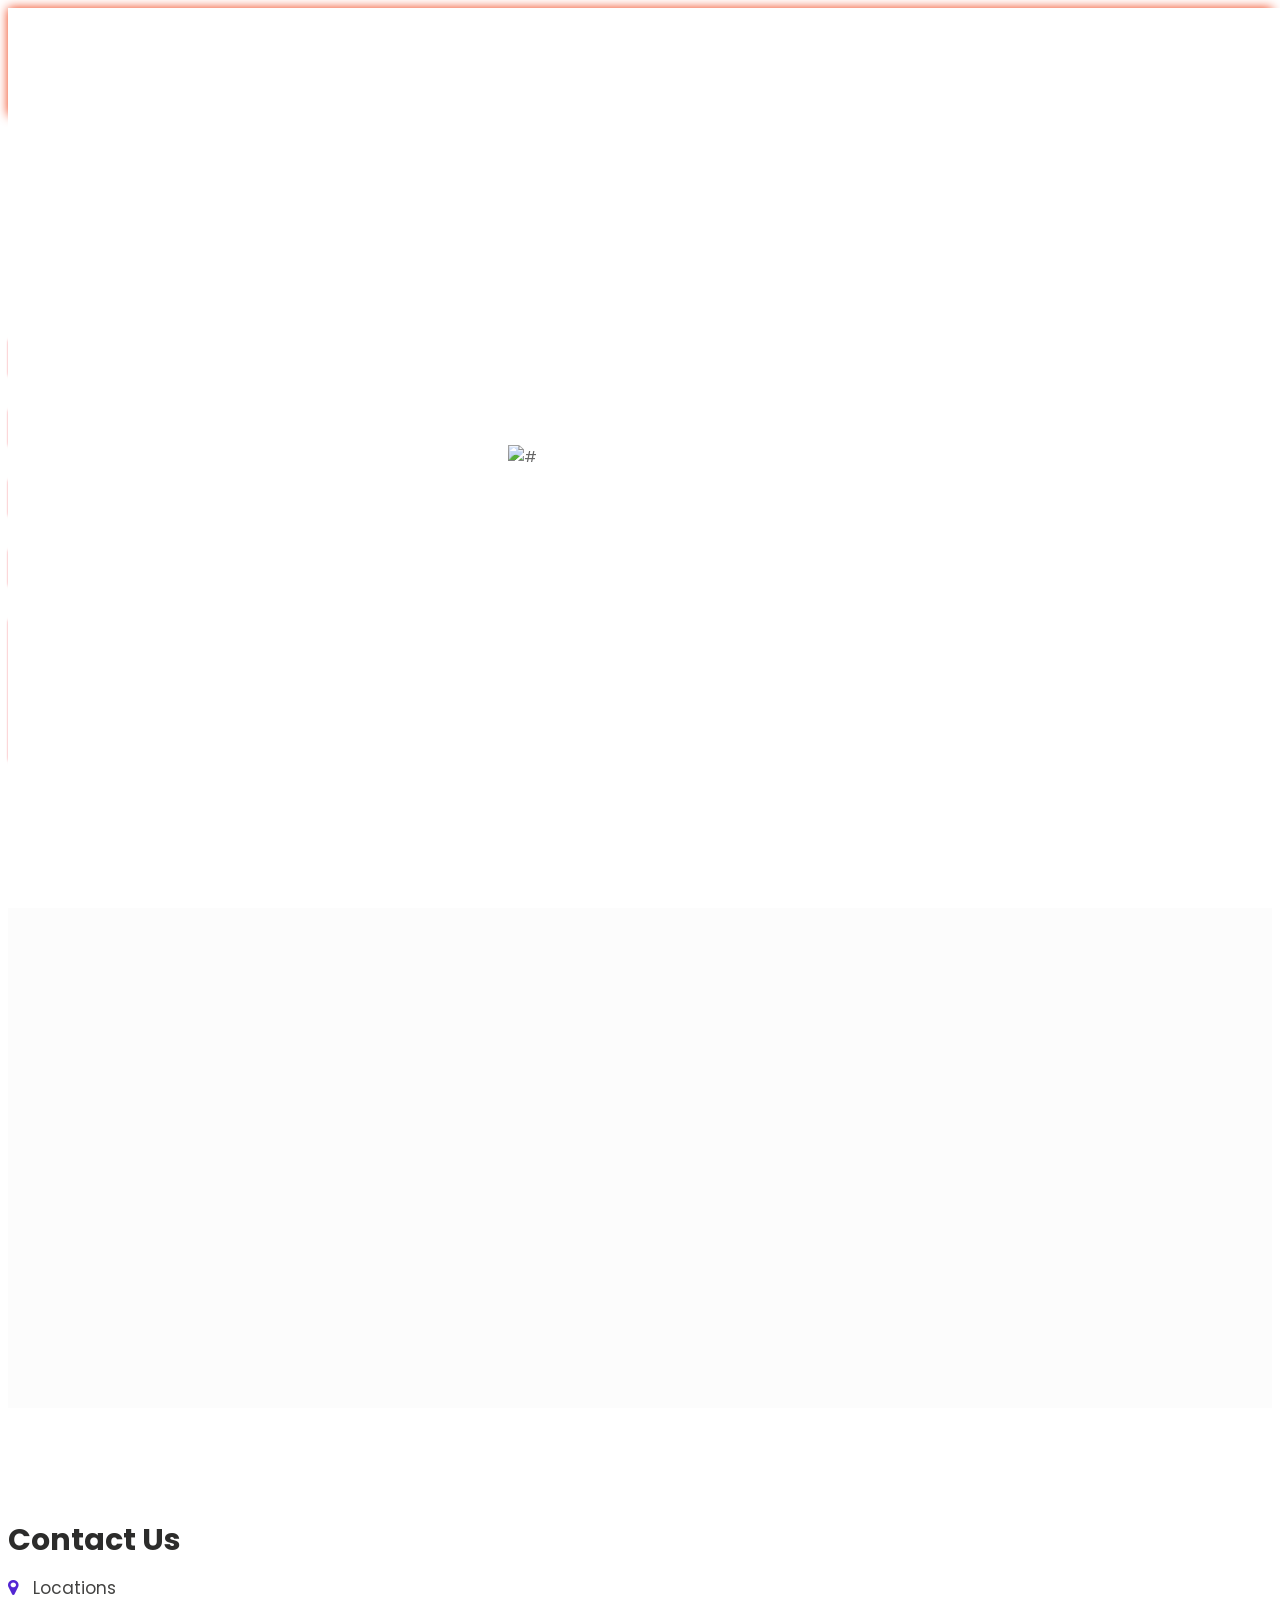
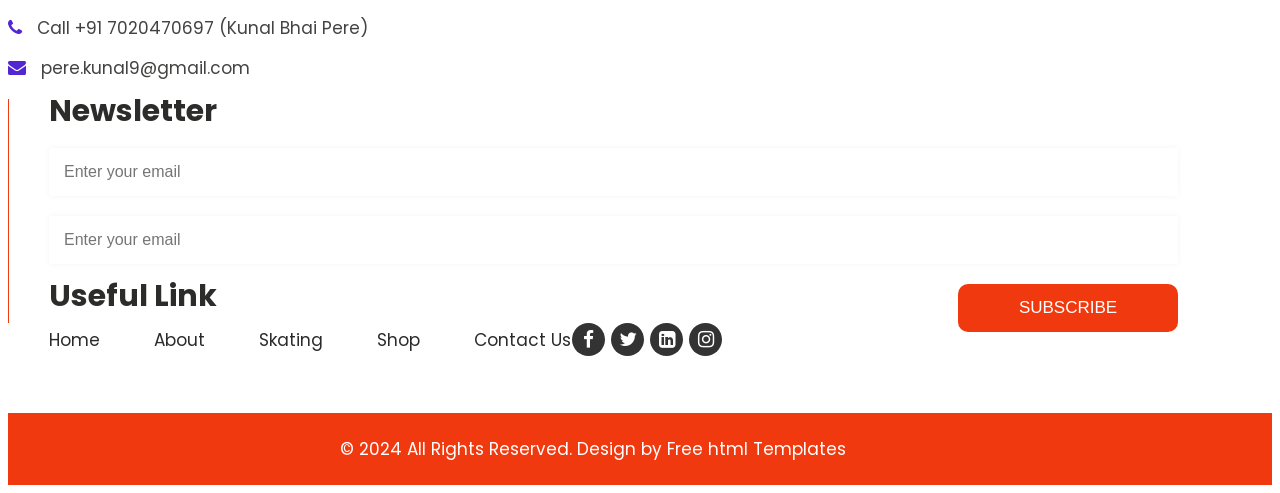
==== commit cdf40eb8: "contact updated" ====
--- a/contact.html
+++ b/contact.html
@@ -142,7 +142,7 @@
                         <ul class="conta">
                            <li><i class="fa fa-map-marker" aria-hidden="true"></i>Locations 
                            </li>
-                           <li><i class="fa fa-phone" aria-hidden="true"></i>Call +91 7020470697</li>
+                           <li><i class="fa fa-phone" aria-hidden="true"></i>Call +91 7020470697 (Kunal Bhai Pere)</li>
                            <li> <i class="fa fa-envelope" aria-hidden="true"></i><a href="Javascript:void(0)"> pere.kunal9@gmail.com</a></li>
                         </ul>
                      </div>
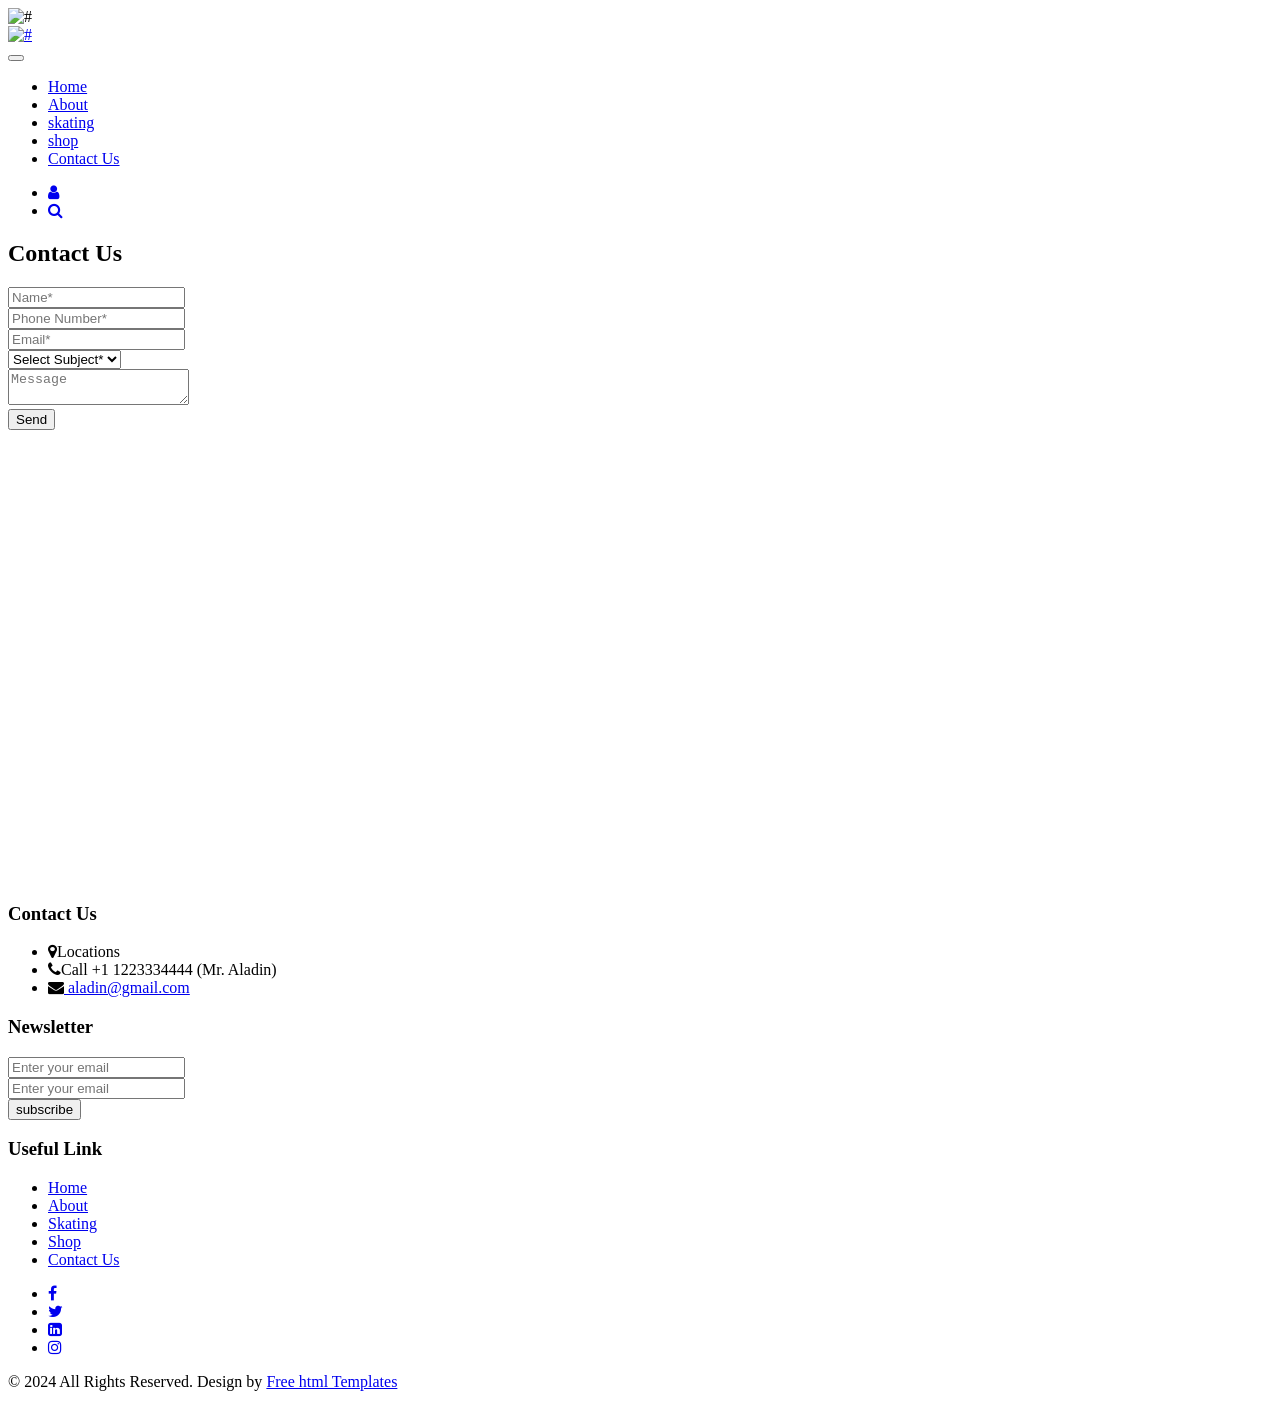
==== commit 15696672: "changed index & contact files" ====
--- a/contact.html
+++ b/contact.html
@@ -142,8 +142,8 @@
                         <ul class="conta">
                            <li><i class="fa fa-map-marker" aria-hidden="true"></i>Locations 
                            </li>
-                           <li><i class="fa fa-phone" aria-hidden="true"></i>Call +91 7020470697 (Kunal Bhai Pere)</li>
-                           <li> <i class="fa fa-envelope" aria-hidden="true"></i><a href="Javascript:void(0)"> pere.kunal9@gmail.com</a></li>
+                           <li><i class="fa fa-phone" aria-hidden="true"></i>Call +1 1223334444  (Mr. Aladin)</li>
+                           <li> <i class="fa fa-envelope" aria-hidden="true"></i><a href="Javascript:void(0)"> aladin@gmail.com</a></li>
                         </ul>
                      </div>
                   </div>
